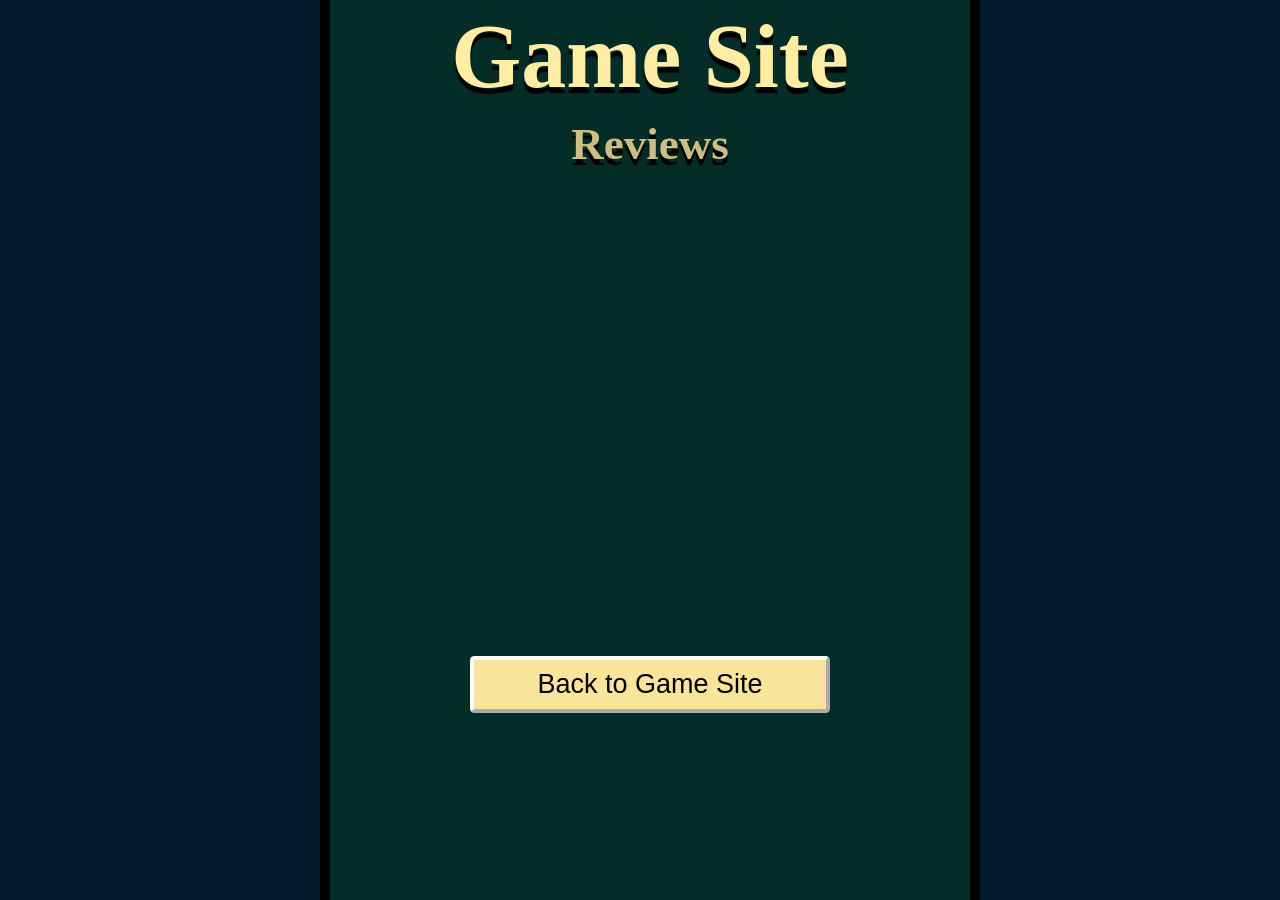
==== html/reviews.html @ 42b9830e "Added reading reviews" ====
<!DOCTYPE html>
<html id="dark-blue-html">
    <head>
        <title>Game Site - Reviews</title>
        <link rel="stylesheet" href="../../css/styles.css">
        <script type="module" src="../../scripts/data/review_display.mjs"></script>
    </head>
    <body class="span-screen-height center thin">
        <div class="column center span-height scroll-frame">
            <h1>Game Site</h1>
            <h3>Reviews</h3>
            <div id="reviews-list-target">

            </div>
        </div>
        

        <div class="column bottom center">
            <button onclick="location.href = '../index.html';">Back to Game Site</button>
            <div class="br"></div>
            <div class="br"></div>
            <div class="br"></div>
            <div class="br"></div>
            <div class="br"></div>
        </div>
        
        
    </body>
</html>
---- css/styles.css ----
html {
    height: 100%;
    /*background-color: rgb(3, 26, 45);*/
}
#dark-blue-html {
    background-color: rgb(3, 26, 45);
}
body {
    background-color: rgb(3, 45, 38);
    margin: 0px;
    padding: 0px;
    min-height: 100%;
    display: flex;
    flex-direction: column;
    /*border-left: solid black 5px;
    border-right: solid black 5px;*/
    
}

canvas {
    position: fixed;
    z-index: -1;
    top: 0px;
    left: 0px;
    margin: 0px;
    padding: 0px;
}
.row {
    display: flex;
    flex-direction: row;
}

.column {
    display: flex;
    width: 70%;
    height: fit-content;
    max-height: 100%;
    flex-direction: column;
    
}
button {
    min-width: 40vh;
    width: fit-content;
    padding: 1vh;
    color: black;
    background-color: rgb(248, 229, 155);
    border-color: white;
    border-radius: 0.5vh;
    border-width: 0.5vh;
    font-size: 3vh;
    margin: 0.75vh;
}
button:hover {
    background-color: rgb(165, 149, 85);
    border-color: black;
    
}
button:active {
    min-width: 30vh;
    padding: 1vh;
    margin: 1.1vh; /*Stops the item above moving downward due to the button shrinking*/
    font-size: 2.5vh;
}
button:disabled {
    min-width: 40vh;
    width: fit-content;
    padding: 1vh;
    color: rgb(56, 56, 56);
    background-color: rgb(100, 95, 82);
    border-color: rgb(126, 126, 126);
    border-radius: 5px;
    border-width: 5px;
    font-size: 3vh;
    margin: 0.75vh;
}
h1 {
    text-align: center;
    font-size: 10vh;
    color: rgb(255, 237, 163);
    text-shadow: 0px 6px 1px black;
    margin: 5px;
    padding: 0px;
}
h2 {
    text-align: center;
    font-size: 7vh;
    color: rgb(237, 220, 152);
    text-shadow: 0px 6px 1px black;
    margin: 5px;
    padding: 0px;
}
h3 {
    text-align: center;
    font-size: 5vh;
    color: rgb(203, 189, 131);
    text-shadow: 0px 6px 1px black;
    margin: 5px;
    padding: 0px;
}
p, label {
    text-align: center;
    font-size: 3vh;
    color: rgb(171, 156, 97);
    text-shadow: 0px 6px 1px black;
    margin: 5px;
    padding: 0px;
}

input {
    display: flex;
    width: 20%;
    height: 5vh;
    background-color: rgb(9, 80, 68);
    color: rgb(203, 189, 131);
    font-size: 30px;
}

.center {
    display: flex;
    justify-self: center;
    align-self: center;
    justify-content: center; 
    align-items: center;
}

.bottom {
    display: flex;
    justify-self: flex-end;
    flex-grow: 1;
}
.thin {
    display: flex;
    align-self: center;
    width: 50%;
    margin-left: 25%;
    margin-right: 25%;
    padding: 0%;
}
.span-screen-height {
    height: 90vh;
}
.span-height {
    height: 90%;
}

.span-screen-width {
    width: 90vh;
}
.span-width {
    width: 90%;
}

.blank {
    display: flex;
    width: fit-content;
    height: fit-content;
    margin: 0px;
    padding: 0px;
}
table {
    width: 35vh;
}

td {
    color: rgb(203, 189, 131);
    border: solid black 2px;
    font-size: 3vh;
    background-color: rgb(7, 44, 61);
    margin: 0px;
    padding: 5px;
}
th {
    color: rgb(203, 189, 131);
    border: solid black 2px;
    font-size: 4vh;
    background-color: rgb(7, 44, 61);
    margin: 0px;
    padding: 5px;
}

/*br class, NOT br element*/
.br {
    width: 100%;
    height: 4vh;
    padding: 0px;
    margin: 0px;
}

#high-score-highlighted {
    background-color: rgb(14, 100, 63);
}

.scroll-frame {
    overflow-y: auto;
    overflow-x: hidden;
    height: 100%;
    justify-content: flex-start;
}

#q5Canvas0 {
    display: flex;
}
.q5Canvas {
    display: flex;
    position: relative;
}
.q5-normal {
    display: flex;
    width: 10vh;
    height: 10vh;
}
.has-border {
    border: solid black 5px;
}

.thin {
    width: 50%;
    border-left: black solid 10px;
    border-right: black solid 10px;
}


.review {
    display: flex;
    width: 65vh;
    background-color: rgb(7, 44, 74);
    border: solid black 5px;
}
.review-username {
    display: flex;
    justify-self: center;
    align-self: center;
    align-items: center;
    justify-items: center;
    margin: 0px;
    margin-left: 5vh;
    height: 10vh;
}

.review-paragraph {
    display: flex;
}

.profile-picture {
    display: flex;
    border-radius: 100%;
    width: 10vh;
    height: 10vh;
    border: solid black 2px;
}
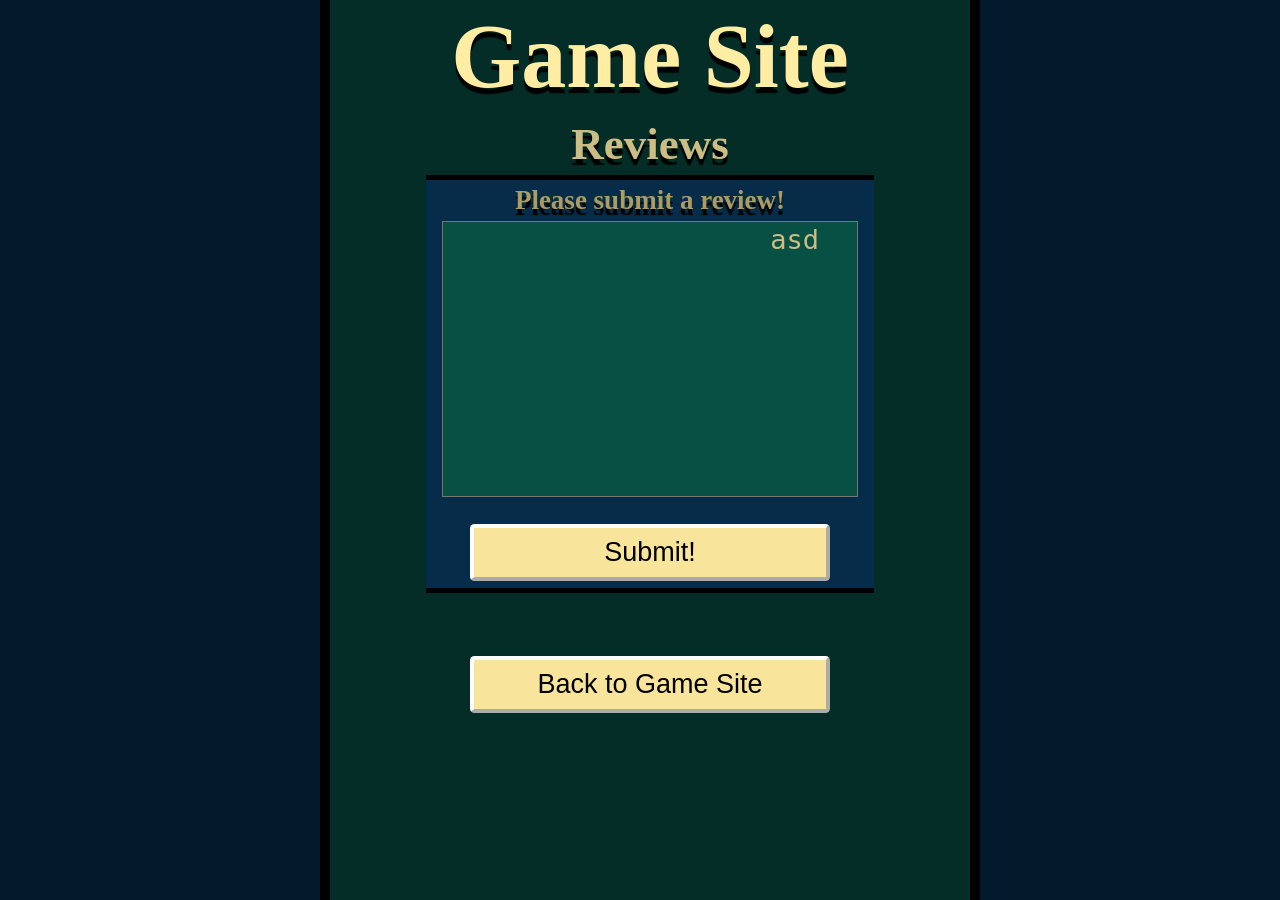
==== commit 79f60ca0: "Added posting reviews" ====
--- a/html/reviews.html
+++ b/html/reviews.html
@@ -4,11 +4,22 @@
         <title>Game Site - Reviews</title>
         <link rel="stylesheet" href="../../css/styles.css">
         <script type="module" src="../../scripts/data/review_display.mjs"></script>
+        <script type="module" src="../../scripts/data/review_write_dispatch.mjs"></script>
+        <script type="module" src="../../scripts/utility/requires_fb_and_login.mjs"></script>
     </head>
     <body class="span-screen-height center thin">
         <div class="column center span-height scroll-frame">
             <h1>Game Site</h1>
             <h3>Reviews</h3>
+            <div class="review-input center column">
+                <p><b>Please submit a review!</b></p>
+                <textarea id="i-review" rows="4" columns="50">
+                    asd
+                </textarea>
+                <p id="o-review-character-count"></p>
+                <p id="o-review-submit-result"></p>
+                <button onclick="submitReview()">Submit!</button>
+            </div>
             <div id="reviews-list-target">
 
             </div>
--- a/css/styles.css
+++ b/css/styles.css
@@ -112,7 +112,7 @@
     height: 5vh;
     background-color: rgb(9, 80, 68);
     color: rgb(203, 189, 131);
-    font-size: 30px;
+    font-size: 3vh;
 }
 
 .center {
@@ -219,6 +219,13 @@
     border-right: black solid 10px;
 }
 
+.review-input {
+    display: flex;
+    width: 65vh;
+    background-color: rgb(7, 44, 74);
+    border: solid black 5px;
+}
+
 
 .review {
     display: flex;
@@ -247,4 +254,15 @@
     width: 10vh;
     height: 10vh;
     border: solid black 2px;
+}
+
+#i-review {
+    display: flex;
+    width: 70%;
+    height: 30vh;
+    resize: none;
+    background-color: rgb(9, 80, 68);
+    color: rgb(203, 189, 131);
+    font-size: 3vh
+
 }
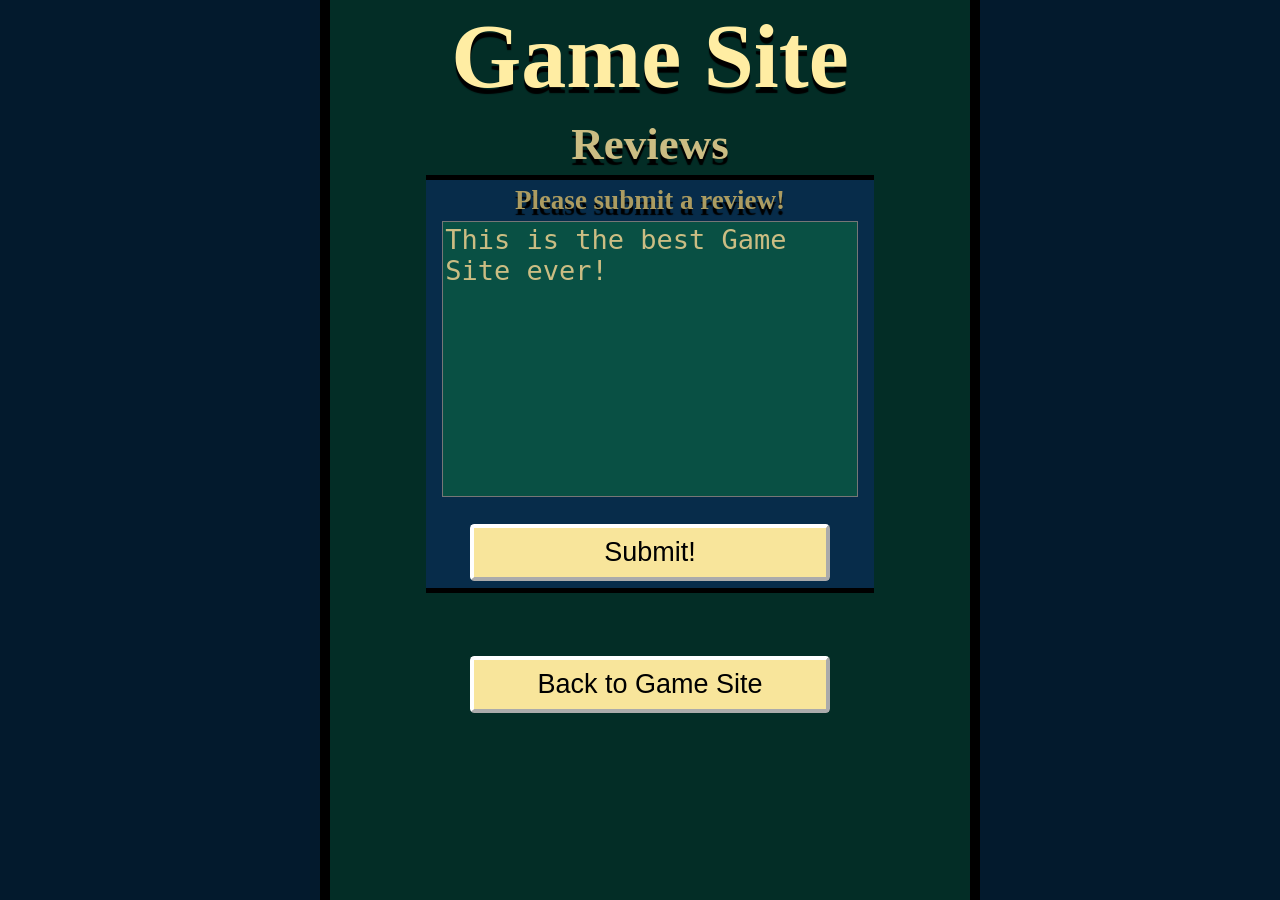
==== commit 9339d151: "Fixed default review text" ====
--- a/html/reviews.html
+++ b/html/reviews.html
@@ -13,9 +13,7 @@
             <h3>Reviews</h3>
             <div class="review-input center column">
                 <p><b>Please submit a review!</b></p>
-                <textarea id="i-review" rows="4" columns="50">
-                    asd
-                </textarea>
+                <textarea id="i-review" rows="4" columns="50">This is the best Game Site ever!</textarea>
                 <p id="o-review-character-count"></p>
                 <p id="o-review-submit-result"></p>
                 <button onclick="submitReview()">Submit!</button>
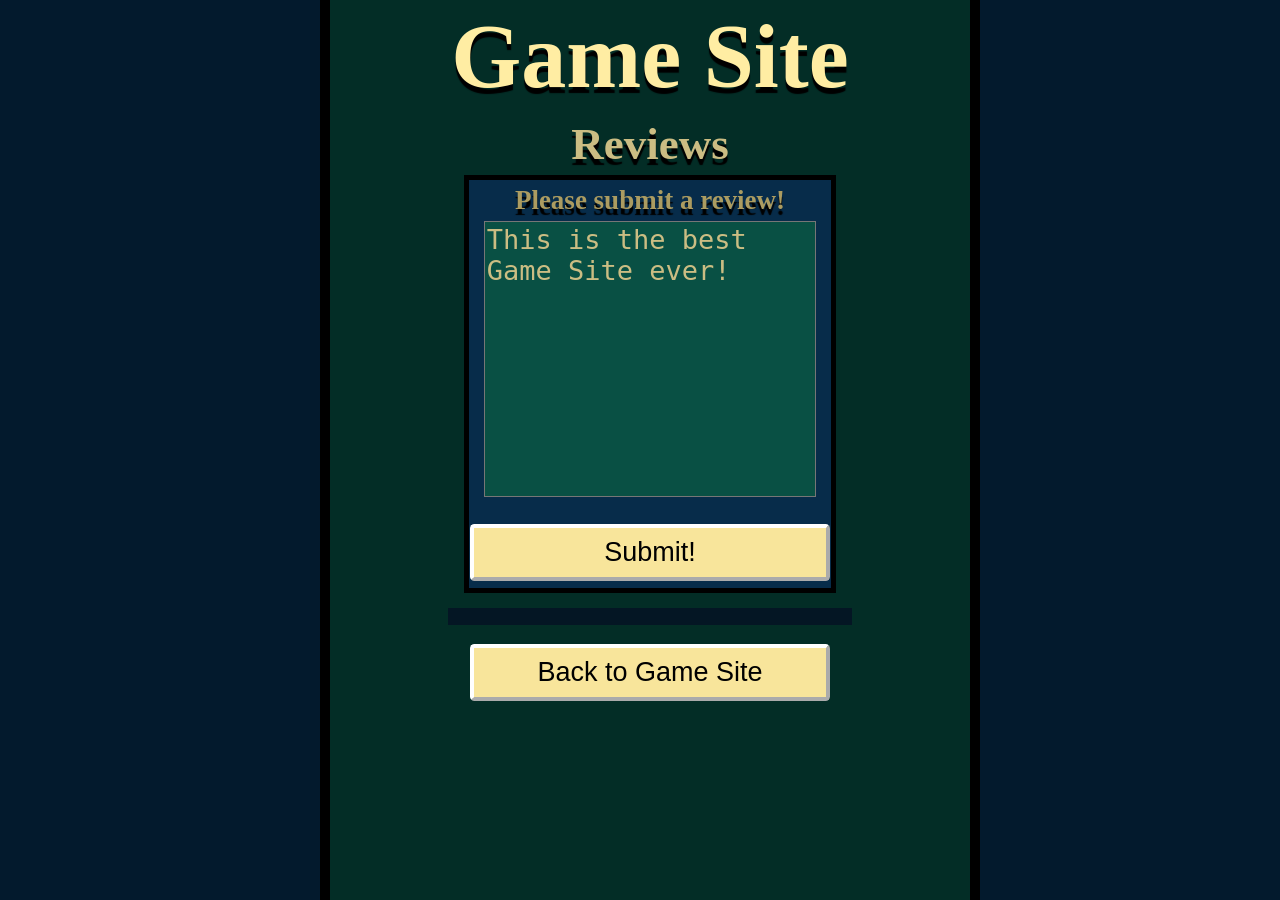
==== commit fa7f0ab4: "CSS for reviews page" ====
--- a/html/reviews.html
+++ b/html/reviews.html
@@ -8,20 +8,25 @@
         <script type="module" src="../../scripts/utility/requires_fb_and_login.mjs"></script>
     </head>
     <body class="span-screen-height center thin">
-        <div class="column center span-height scroll-frame">
-            <h1>Game Site</h1>
-            <h3>Reviews</h3>
-            <div class="review-input center column">
-                <p><b>Please submit a review!</b></p>
-                <textarea id="i-review" rows="4" columns="50">This is the best Game Site ever!</textarea>
-                <p id="o-review-character-count"></p>
-                <p id="o-review-submit-result"></p>
-                <button onclick="submitReview()">Submit!</button>
+        <h1>Game Site</h1>
+        <h3>Reviews</h3>
+        <div class="column reviews-container">
+            <div class="column center span-height scroll-frame">
+            
+                <div class="review-input center column">
+                    <p><b>Please submit a review!</b></p>
+                    <textarea id="i-review" rows="4" columns="50">This is the best Game Site ever!</textarea>
+                    <p id="o-review-character-count"></p>
+                    <p id="o-review-submit-result"></p>
+                    <button onclick="submitReview()">Submit!</button>
+                </div>
+                <div id="reviews-list-target" class="reviews-list">
+
+                </div>
             </div>
-            <div id="reviews-list-target">
-
-            </div>
+            <div class="bold-br"></div>
         </div>
+        
         
 
         <div class="column bottom center">
--- a/css/styles.css
+++ b/css/styles.css
@@ -191,10 +191,34 @@
 }
 
 .scroll-frame {
-    overflow-y: auto;
+    overflow-y:scroll;
     overflow-x: hidden;
     height: 100%;
     justify-content: flex-start;
+
+    scrollbar-color: rgb(203,189,131) rgb(7, 44, 61);
+    scrollbar-width: thin;
+    
+}
+
+
+.reviews-container {
+    display: flex;
+    width: 90%;
+    height: 50vh;
+    justify-self: center;
+    align-self: center;
+    justify-content: center; 
+    align-items: center;
+}
+
+.bold-br {
+    width: 70%;
+    height: 2vh;
+    padding: 0px;
+    margin: 0px;
+    background-color: rgb(4, 22, 36);
+
 }
 
 #q5Canvas0 {
@@ -221,15 +245,19 @@
 
 .review-input {
     display: flex;
-    width: 65vh;
+    width: 90%;
     background-color: rgb(7, 44, 74);
     border: solid black 5px;
 }
 
+.reviews-list {
+    width: 90%;
+}
+
 
 .review {
     display: flex;
-    width: 65vh;
+    width: 100%;
     background-color: rgb(7, 44, 74);
     border: solid black 5px;
 }
@@ -258,7 +286,7 @@
 
 #i-review {
     display: flex;
-    width: 70%;
+    width: 90%;
     height: 30vh;
     resize: none;
     background-color: rgb(9, 80, 68);
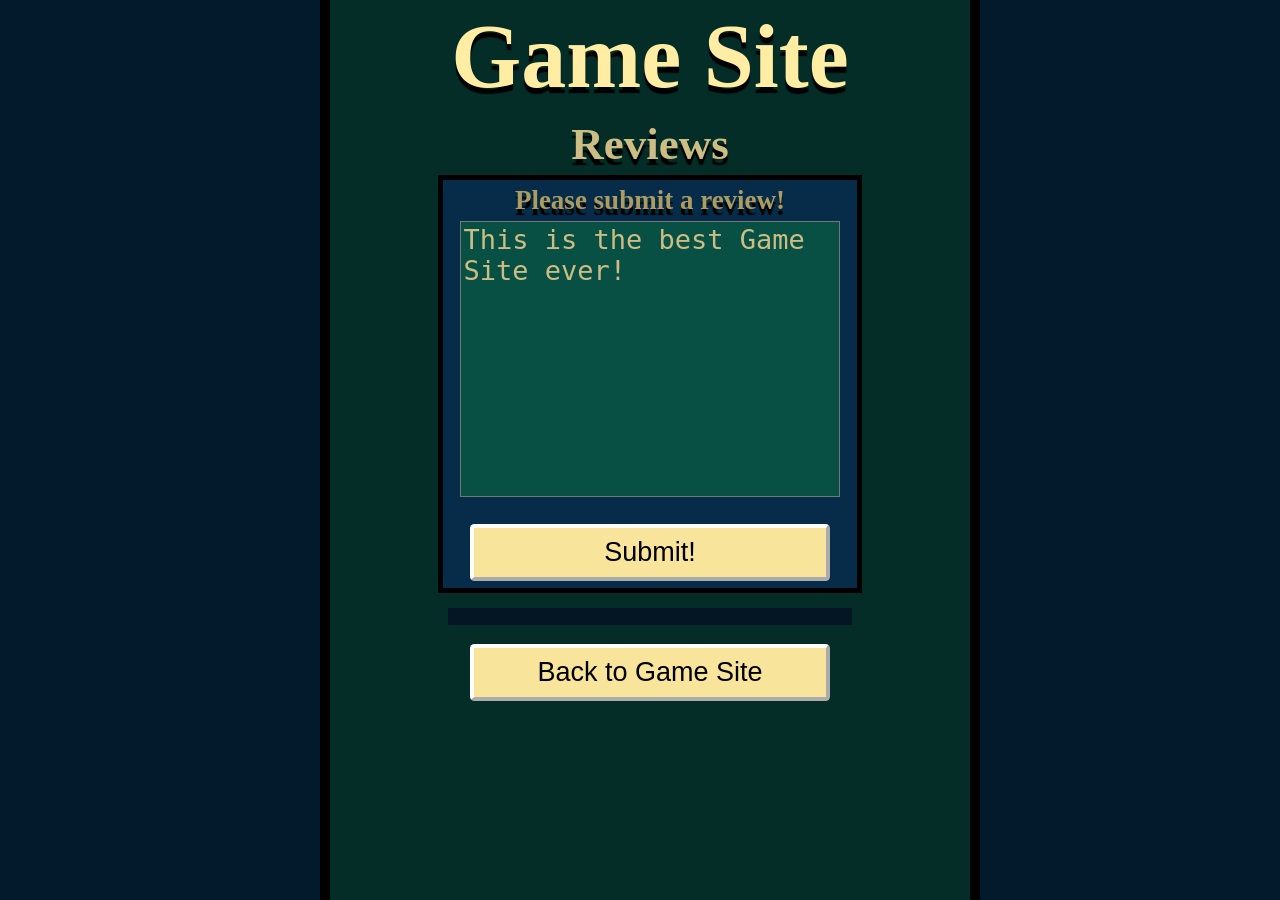
==== commit e2cb0543: "Added review accordions" ====
--- a/html/reviews.html
+++ b/html/reviews.html
@@ -1,17 +1,18 @@
 <!DOCTYPE html>
 <html id="dark-blue-html">
     <head>
+        <script type="module" src="../scripts/utility/requires_fb_and_login.mjs"></script>
         <title>Game Site - Reviews</title>
-        <link rel="stylesheet" href="../../css/styles.css">
-        <script type="module" src="../../scripts/data/review_display.mjs"></script>
-        <script type="module" src="../../scripts/data/review_write_dispatch.mjs"></script>
-        <script type="module" src="../../scripts/utility/requires_fb_and_login.mjs"></script>
+        <link rel="stylesheet" href="../css/styles.css">
+        <script type="module" src="../scripts/data/review_display.mjs"></script>
+        <script type="module" src="../scripts/data/review_write_dispatch.mjs"></script>
+        <script type="module" src="../scripts/data/high_score_display.mjs"></script>
     </head>
     <body class="span-screen-height center thin">
         <h1>Game Site</h1>
         <h3>Reviews</h3>
         <div class="column reviews-container">
-            <div class="column center span-height scroll-frame">
+            <div class="column center span-height scroll-frame" style="width: 80%">
             
                 <div class="review-input center column">
                     <p><b>Please submit a review!</b></p>
--- a/css/styles.css
+++ b/css/styles.css
@@ -158,24 +158,42 @@
     padding: 0px;
 }
 table {
-    width: 35vh;
+    width: 48vh;
 }
 
 td {
-    color: rgb(203, 189, 131);
-    border: solid black 2px;
-    font-size: 3vh;
-    background-color: rgb(7, 44, 61);
+    color: rgb(179, 163, 102);
+    border: solid rgb(0, 0, 0) 3px;
+    font-size: 2.4vh;
+    background-color: rgb(4, 30, 43);
     margin: 0px;
     padding: 5px;
 }
 th {
     color: rgb(203, 189, 131);
-    border: solid black 2px;
-    font-size: 4vh;
+    border: solid black 6px;
+    font-size: 5vh;
     background-color: rgb(7, 44, 61);
     margin: 0px;
     padding: 5px;
+}
+.first-place {
+    background-color: rgb(4, 30, 43);
+    border-color: rgb(94, 83, 37);
+    border-width: 5px;
+    font-size: 3.1vh;
+}
+.second-place {
+    background-color: rgb(4, 30, 43);
+    border-color: rgb(169, 193, 199);
+    border-width: 3.3px;
+    font-size: 2.8vh;
+}
+.third-place {
+    background-color: rgb(4, 30, 43);
+    border-color: rgb(49, 23, 6);
+    border-width: 3.15px;
+    font-size: 2.6vh;
 }
 
 /*br class, NOT br element*/
@@ -293,4 +311,31 @@
     color: rgb(203, 189, 131);
     font-size: 3vh
 
+}
+
+.review-accordion {
+    display: flex;
+    width: 90%;
+    height: 5vh;
+    margin: 5vh;
+    padding: 0px;
+    align-items: center;
+    justify-items: center;
+    align-content: center;
+    justify-content: center;
+    background-color: rgb(3, 45, 38);
+}
+.review-accordion:active {
+    background-color: rgb(3, 45, 38);
+    width: 90%;
+    height: 5vh;
+    margin: 5vh;
+    padding: 0px;
+}
+.review-accordion:hover {
+    background-color: rgb(3, 45, 38);
+    width: 90%;
+    height: 5vh;
+    margin: 5vh;
+    padding: 0px;
 }
